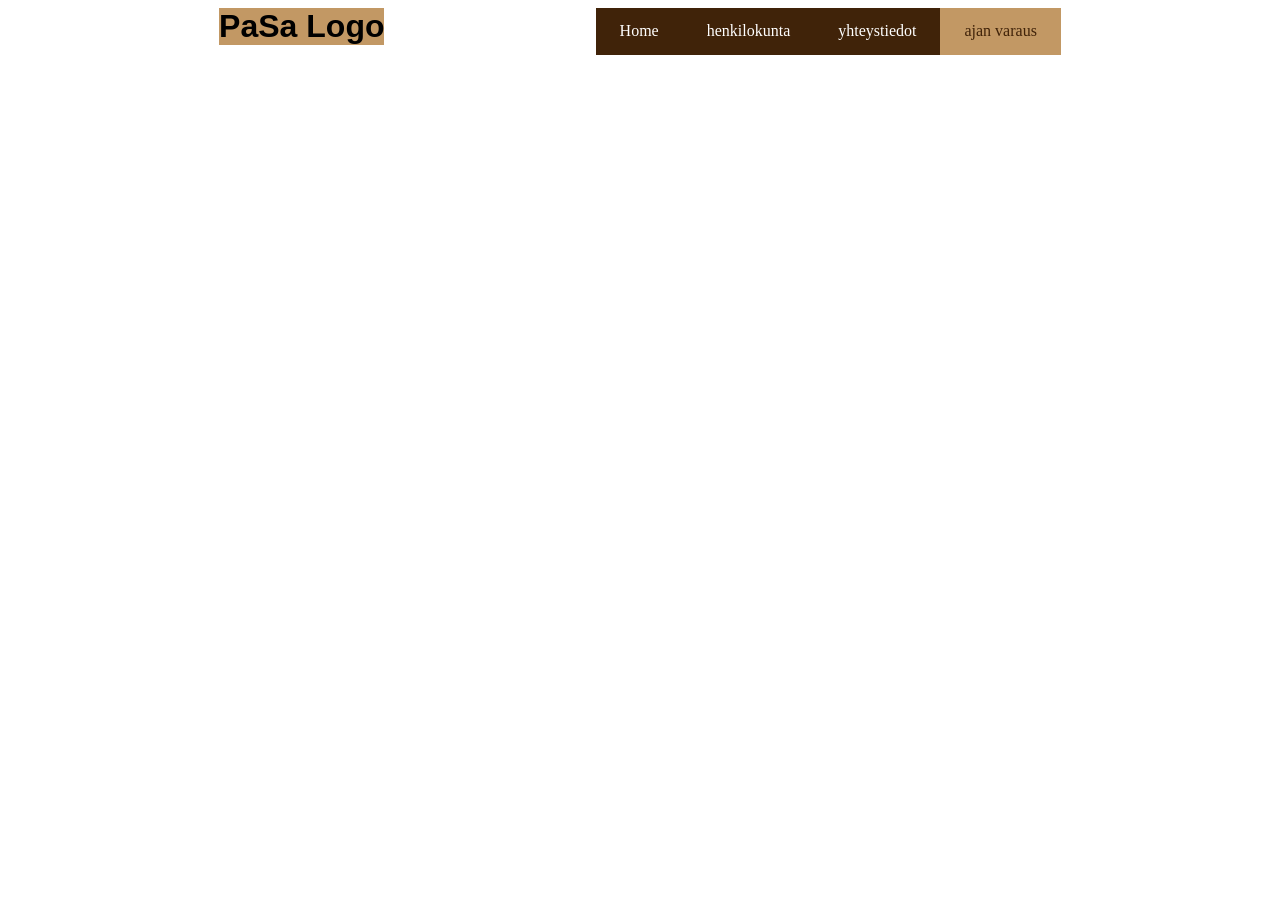
==== ajanvaraus.html @ fc7f1360 "Add files via upload" ====
<!DOCTYPE html>
<html lang="fi">
<head>
    <meta charset="UTF-8">
    <meta name="viewport" content="width=device-width, initial-scale=1.0">
    <link rel="stylesheet" href="style.css">
    <title>Ajan Varaus</title>
</head>
<body>
    <div class="container">
        <h1 class="logo">PaSa Logo</h1> <!--laitetaan logo-->
        <div class="navigation">
            <ul>
                <li><a href="index.html">Home</a></li>
                <li><a  href="henkilokunta.html">henkilokunta</a></li>
                <li><a href="yhteystiedot.html">yhteystiedot</a></li>
                <li><a class="active" href="ajanvaraus.html">ajan varaus</a></li>
            </ul>
        </div>
    </div>
</body>
</html>
---- style.css ----
body {
  font-family: "Merriweather Sans", sans-serif;
}
h1 {
    color: black;
    font-size: 35;
    background-color: #C29864;
    padding: 0%;
    margin: 0%;
}
/*Div*/
.container {
    display: flex;
    flex-direction: row;
    justify-content: space-evenly;
    align-items: flex-start;
    
}

/*Button osa*/
button{
    background-color: #C29864;
    border-color: #402309;
    border-radius: 5px;
    padding: 5px 10px;
}
button a{
    color: black;
}



/*navigaatio osa*/
ul {
    list-style-type: none;
    margin: 0%;
    padding: 0%;
    overflow: hidden;
    display: flex;
}

ul li a {
    display: block;
    color: white;
    background-color: #402309;
    text-align: center;
    padding: 0.8rem 1.2rem;
    text-decoration: none;
}
.navigation{
  font-family: "Londrina Solid", cursive;
  font-weight: 400; 
}

/*käyttjä ystävällinen*/
@media (max-width: 1000px) {
    ul li a {
        padding: 0.6rem 0.8rem;
    }
}

a:link,
a:visited {
    padding: 0.9rem 1.5rem;
    text-decoration: none;
    display: inline-block;
}

a:hover, .active {
    background-color: #C29864;
    color: #402309;
}
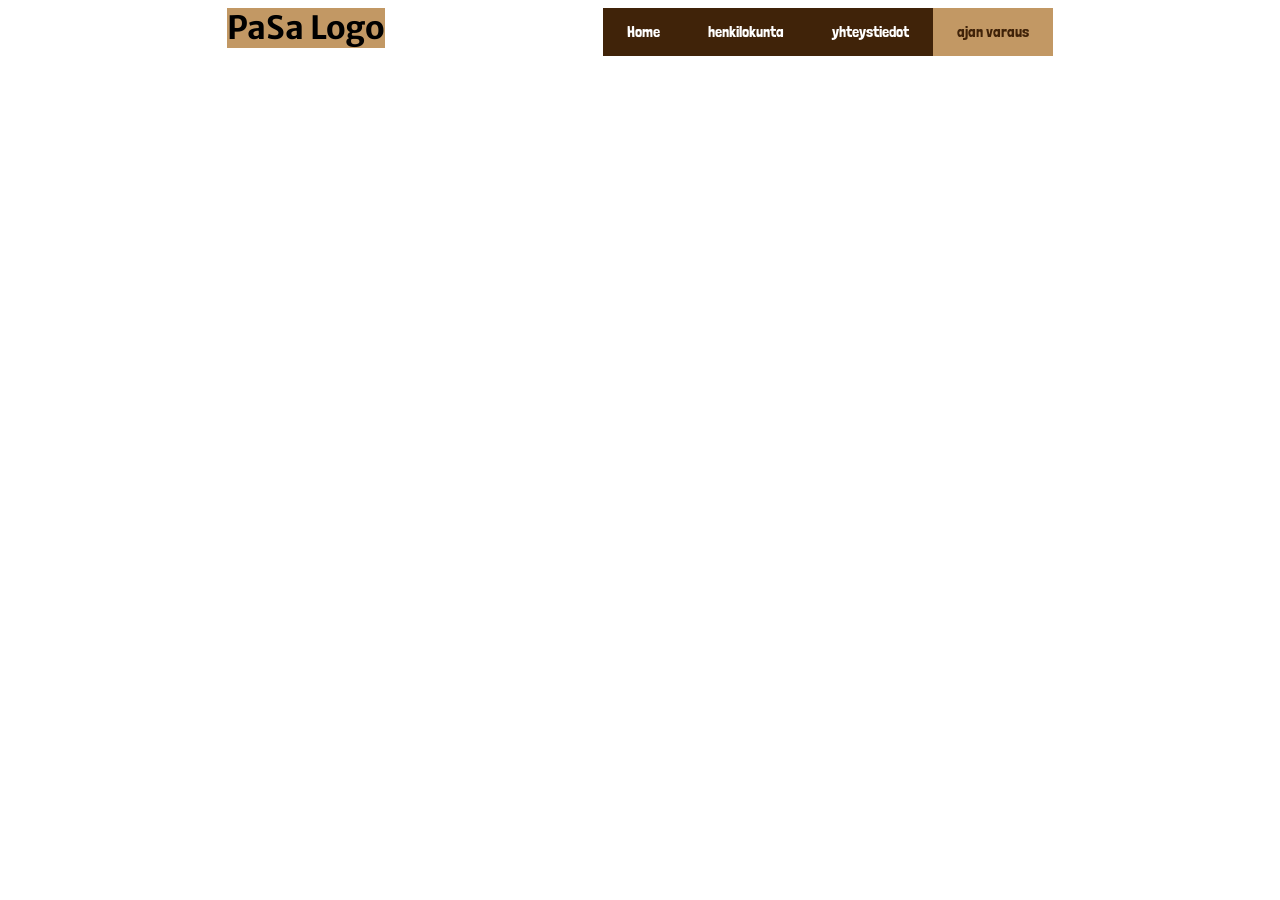
==== commit 465d5c04: "Update ajanvaraus.html adding fonts" ====
--- a/ajanvaraus.html
+++ b/ajanvaraus.html
@@ -4,6 +4,8 @@
     <meta charset="UTF-8">
     <meta name="viewport" content="width=device-width, initial-scale=1.0">
     <link rel="stylesheet" href="style.css">
+    <link href="https://fonts.googleapis.com/css2?family=Merriweather+Sans:wght@300;400;700&display=swap" rel="stylesheet"> 
+    <link href="https://fonts.googleapis.com/css2?family=Londrina+Solid:wght@100;300;400;900&family=Merriweather+Sans:wght@300;400;700&display=swap" rel="stylesheet">
     <title>Ajan Varaus</title>
 </head>
 <body>
@@ -19,4 +21,5 @@
         </div>
     </div>
 </body>
-</html>+
+</html>
